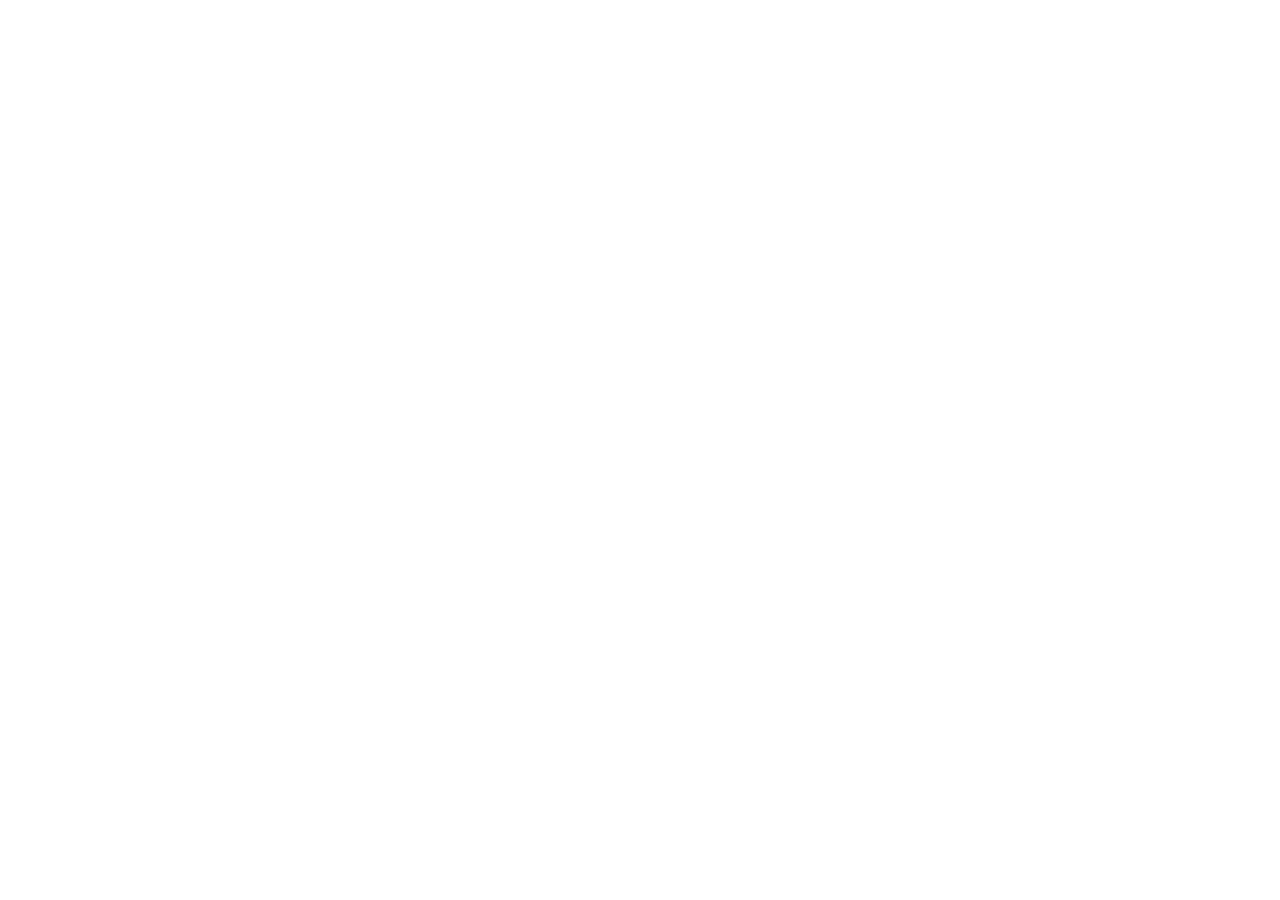
==== admin.html @ 1c6caf1e "Add files via upload" ====
<!DOCTYPE html>
<html lang="ar" dir="rtl">
<head>
<meta charset="UTF-8">
<meta name="viewport" content="width=device-width, initial-scale=1">
<title>لوحة الإدارة — سوق السودان</title>
<link rel="manifest" href="manifest.json">
<link rel="preconnect" href="https://www.gstatic.com" crossorigin><link rel="preconnect" href="https://firestore.googleapis.com" crossorigin><link rel="preconnect" href="https://cdn.jsdelivr.net" crossorigin><link rel="preconnect" href="https://fonts.googleapis.com"><link rel="preconnect" href="https://fonts.gstatic.com" crossorigin>
<link href="https://fonts.googleapis.com/css2?family=IBM+Plex+Sans+Arabic:wght@400;500;600;700&display=swap" rel="stylesheet">
<link rel="stylesheet" href="css/core.css">
<link rel="stylesheet" href="css/enhance.css">
<link rel="stylesheet" href="css/admin.css">
<link rel="stylesheet" href="css/theme.css">
<link rel="icon" type="image/png" href="assets/icons/icon-192.png">
<link rel="apple-touch-icon" href="assets/icons/icon-192.png">
</head>
<body>

<div id="loading" class="access-denied"><div class="spinner" style="width:36px;height:36px"></div></div>

<div id="denied" class="access-denied" style="display:none">
  <div class="card">
    <div style="font-size:3rem">🛡️</div>
    <h2 style="color:#fff">الوصول مرفوض</h2>
    <p class="muted">هذه الصفحة مخصصة لمشرفي المنصة فقط.</p>
    <a href="index.html" class="btn">العودة للرئيسية</a>
  </div>
</div>

<div id="adminApp" class="admin-shell" style="display:none">
  <aside class="admin-side" id="sidebar">
    <div class="brand"><span class="logo-dot">س</span> سوق السودان<br><small style="font-size:.7rem;opacity:.7">بوابة الإدارة</small></div>
    <div class="row mb-2" style="padding:0 6px">
      <div style="font-size:.8rem;color:#94a3b8" id="roleLabel">—</div>
    </div>
    <nav class="admin-nav">
      <a href="#" data-section="stats" class="active">📊 إحصائيات</a>
      <a href="#" data-section="stores">🏪 المتاجر</a>
      <a href="#" data-section="reports">🚩 البلاغات</a>
      <a href="#" data-section="plans">💎 طلبات الخطط</a>
      <a href="#" data-section="moderators">👤 المشرفون</a>
      <a href="#" data-section="announcements">📢 الإعلانات</a>
      <a href="#" data-section="settings">⚙️ إعدادات المنصة</a>
      <a href="#" data-section="logs">📋 سجل التدقيق</a>
    </nav>
    <div class="divider" style="border-color:#1e293b"></div>
    <a href="index.html" style="color:#94a3b8;font-size:.82rem">← المنصة الرئيسية</a>
  </aside>

  <main class="admin-main">
    <div class="admin-top">
      <button class="dash-menu-btn" style="color:#fff;border-color:#334155" onclick="document.getElementById('sidebar').classList.toggle('show')">☰</button>
      <h1 id="pageTitle">الإحصائيات</h1>
      <div class="row">
        <span class="badge" id="actorBadge">—</span>
        <button class="btn btn-ghost btn-sm" style="color:#94a3b8" onclick="doLogout()">خروج</button>
      </div>
    </div>
    <div id="maintenanceBanner" class="maintenance-banner" style="display:none">⚠️ وضع الصيانة مفعّل — المنصة معطلة للزوار</div>
    <div id="sections"></div>
  </main>
</div>

<div class="modal-overlay" id="modal">
  <div class="modal modal-wide" id="modalBody"></div>
</div>
<div class="toast-wrap" id="toastWrap"></div>

<script src="https://www.gstatic.com/firebasejs/10.12.2/firebase-app-compat.js"></script>
<script src="https://www.gstatic.com/firebasejs/10.12.2/firebase-auth-compat.js"></script>
<script src="https://www.gstatic.com/firebasejs/10.12.2/firebase-firestore-compat.js"></script>
<script>
const firebaseConfig = {
  apiKey: "AIzaSyAxocPULi4vcrm8t8Q3wYrHQ9oWovHXrV4",
  authDomain: "daman-7f169.firebaseapp.com",
  projectId: "daman-7f169",
  storageBucket: "daman-7f169.firebasestorage.app",
  messagingSenderId: "981649500667",
  appId: "1:981649500667:web:7709753041388518b6035e",
  measurementId: "G-L5PDZL05FT"
};
firebase.initializeApp(firebaseConfig);
const auth = firebase.auth(), db = firebase.firestore(); try{ db.enablePersistence({synchronizeTabs:true}).catch(function(){}); }catch(_){}

const $ = s => document.querySelector(s);
const escapeHtml = s => (s??'').toString().replace(/[&<>"']/g, m => ({'&':'&amp;','<':'&lt;','>':'&gt;','"':'&quot;',"'":'&#39;'}[m]));
function toast(m,t='ok'){const w=$('#toastWrap');const el=document.createElement('div');el.className='toast '+t;el.textContent=m;w.appendChild(el);setTimeout(()=>{el.style.opacity='0';setTimeout(()=>el.remove(),300);},3200);}
function fmtDate(ts){ if(!ts) return '—'; const d = ts.toDate ? ts.toDate() : new Date(ts); return d.toLocaleString('ar-EG',{year:'numeric',month:'short',day:'numeric',hour:'2-digit',minute:'2-digit'}); }

/* ---------- state ---------- */
let state = {
  user:null, profile:null, permissions:{}, section:'stats',
  stores:[], reports:[], planRequests:[], moderators:[], announcements:[],
  settings:{}, auditLogs:[]
};

/* ---------- auth gate ---------- */
async function gate(u){
  if (!u){ location.replace('index.html?login=1'); return; }
  state.user = u;
  const p = await db.collection('users').doc(u.uid).get();
  state.profile = p.exists ? p.data() : null;
  const role = state.profile?.role;
  if (!['super_admin','platform_moderator'].includes(role)){ showDenied(); return; }
  state.permissions = state.profile?.permissions || {};
  boot();
}
function gateError(err){
  console.error('Access gate error:', err);
  showDenied();
  var p=document.querySelector('#denied p');
  var code=err&&err.code||'';
  if(p) p.textContent = code==='permission-denied'
    ? 'قواعد Firestore ترفض قراءة بياناتك (permission-denied). انشر قواعد الأمان المناسبة من Firebase Console ثم أعد المحاولة.'
    : 'تعذر التحقق من حسابك: '+(err&&err.message||code||'خطأ غير معروف');
}
auth.onAuthStateChanged(function(u){ gate(u).catch(gateError); });

function showDenied(){ $('#loading').style.display='none'; $('#adminApp').style.display='none'; $('#denied').style.display='grid'; }

async function boot(){
  $('#loading').style.display='none';
  $('#adminApp').style.display='grid';
  $('#roleLabel').textContent = state.profile.role==='super_admin' ? 'مدير عام' : 'مشرف';
  $('#actorBadge').textContent = (state.profile.displayName||'') + (state.profile.role==='super_admin'?' • مدير عام':' • مشرف');

  $$('.admin-nav a').forEach(a => a.addEventListener('click', e => {
    e.preventDefault(); switchSection(a.dataset.section);
  }));

  await loadAll();
  switchSection('stats');
}

async function loadAll(){
  try { const s = await db.collection('stores').get(); state.stores = s.docs.map(d=>({id:d.id,...d.data()})); } catch(e){ state.stores = []; }
  try { const r = await db.collection('reports').orderBy('createdAt','desc').limit(200).get(); state.reports = r.docs.map(d=>({id:d.id,...d.data()})); } catch(e){ state.reports = []; }
  try { const p = await db.collection('planRequests').where('status','==','pending').get(); state.planRequests = p.docs.map(d=>({id:d.id,...d.data()})); } catch(e){ state.planRequests = []; }
  try { const m = await db.collection('users').where('role','in',['platform_moderator','super_admin']).get(); state.moderators = m.docs.map(d=>({uid:d.id,...d.data()})); } catch(e){ state.moderators = []; }
  try { const a = await db.collection('announcements').get(); state.announcements = a.docs.map(d=>({id:d.id,...d.data()})); } catch(e){ state.announcements = []; }
  try {
    const st = await db.collection('settings').doc('platform').get();
    state.settings = st.exists ? st.data() : {};
    $('#maintenanceBanner').style.display = state.settings.maintenanceMode ? 'block' : 'none';
  } catch(e){ state.settings = {}; }
}

function switchSection(sec){
  state.section = sec;
  $$('.admin-nav a').forEach(a => a.classList.toggle('active', a.dataset.section===sec));
  const titles = {stats:'إحصائيات المنصة',stores:'إدارة المتاجر',reports:'البلاغات',
    plans:'طلبات الترقية',moderators:'المشرفون',announcements:'الإعلانات',settings:'إعدادات المنصة',logs:'سجل التدقيق'};
  $('#pageTitle').textContent = titles[sec];
  const w = $('#sections');
  if (sec==='stats') renderStats(w);
  else if (sec==='stores') renderStores(w);
  else if (sec==='reports') renderReports(w);
  else if (sec==='plans') renderPlans(w);
  else if (sec==='moderators') renderModerators(w);
  else if (sec==='announcements') renderAnnouncements(w);
  else if (sec==='settings') renderSettings(w);
  else if (sec==='logs') renderLogs(w);
}

/* ---------- audit ---------- */
async function logAudit(action, targetId, details){
  try {
    await db.collection('auditLogs').add({
      actorUid: state.user.uid,
      actorRole: state.profile.role,
      actorName: state.profile.displayName || '',
      action, targetId: targetId||'', details: details||'',
      createdAt: firebase.firestore.FieldValue.serverTimestamp()
    });
  } catch(e){ console.warn('audit failed', e); }
}

/* ---------- STATS ---------- */
function renderStats(w){
  const active = state.stores.filter(s=>s.status==='active').length;
  const pending = state.reports.filter(r=>r.status==='open').length;
  w.innerHTML = `
    <div class="stats-grid">
      <div class="stat-card"><div class="label">المتاجر</div><div class="value">${state.stores.length}</div></div>
      <div class="stat-card"><div class="label">نشطة</div><div class="value" style="color:#34d399">${active}</div></div>
      <div class="stat-card"><div class="label">موثقة</div><div class="value" style="color:#60a5fa">${state.stores.filter(s=>s.verified).length}</div></div>
      <div class="stat-card"><div class="label">بلاغات مفتوحة</div><div class="value" style="color:#f87171">${pending}</div></div>
      <div class="stat-card"><div class="label">طلبات ترقية</div><div class="value" style="color:#fbbf24">${state.planRequests.length}</div></div>
    </div>
    <div class="section-panel">
      <h2>أحدث المتاجر</h2>
      ${state.stores.slice(-5).reverse().map(s=>`
        <div class="prod-row">
          <div class="info"><h4>${escapeHtml(s.name)}</h4><div class="tiny muted">${escapeHtml(s.category||'')} — ${escapeHtml(s.slug)}</div></div>
          <span class="badge ${s.status==='active'?'badge-success':'badge-warn'}">${s.status}</span>
        </div>`).join('') || '<p class="muted">لا متاجر</p>'}
    </div>`;
}

/* ---------- STORES ---------- */
function renderStores(w){
  w.innerHTML = `
    <div class="section-panel">
      <h2>المتاجر (${state.stores.length})</h2>
      <div class="table-wrap"><table class="data">
        <thead><tr><th>الاسم</th><th>الرابط</th><th>الحالة</th><th>الخطة</th><th>موثّق</th><th>مميز</th><th>إجراءات</th></tr></thead>
        <tbody>${state.stores.map(s=>`
          <tr>
            <td><strong>${escapeHtml(s.name)}</strong></td>
            <td><code>${escapeHtml(s.slug)}</code></td>
            <td><span class="badge ${s.status==='active'?'badge-success':s.status==='paused'?'badge-warn':'badge-danger'}">${s.status}</span></td>
            <td><span class="badge plan-${s.plan||'free'}">${s.plan||'free'}</span></td>
            <td>${s.verified?'✅':'—'}</td>
            <td>${s.featured?'⭐':'—'}</td>
            <td>
              <button class="btn btn-outline btn-sm" onclick="toggleVerify('${s.id}',${!s.verified})">${s.verified?'إلغاء':'توثيق'}</button>
              <button class="btn btn-ghost btn-sm" onclick="toggleFeature('${s.id}',${!s.featured})">${s.featured?'إلغاء تمييز':'تمييز'}</button>
              ${s.status!=='suspended'?`<button class="btn btn-danger btn-sm" onclick="suspendStore('${s.id}')">تعليق</button>`:`<button class="btn btn-success btn-sm" onclick="reactivateStore('${s.id}')">تفعيل</button>`}
            </td>
          </tr>`).join('') || '<tr><td colspan="7" class="center">لا متاجر</td></tr>'}
        </tbody></table></div>
    </div>`;
}
async function toggleVerify(id, val){ await db.collection('stores').doc(id).update({verified:val}); logAudit(val?'store.verify':'store.unverify', id); toast('تم','ok'); await loadAll(); renderStores($('#sections')); }
async function toggleFeature(id, val){ await db.collection('stores').doc(id).update({featured:val}); logAudit(val?'store.feature':'store.unfeature', id); toast('تم','ok'); await loadAll(); renderStores($('#sections')); }
async function suspendStore(id){ if(!confirm('تعليق المتجر؟'))return; await db.collection('stores').doc(id).update({status:'suspended'}); logAudit('store.suspend', id); toast('تم التعليق','ok'); await loadAll(); renderStores($('#sections')); }
async function reactivateStore(id){ await db.collection('stores').doc(id).update({status:'active'}); logAudit('store.reactivate', id); toast('تم التفعيل','ok'); await loadAll(); renderStores($('#sections')); }

/* ---------- REPORTS ---------- */
function renderReports(w){
  w.innerHTML = `
    <div class="section-panel">
      <h2>البلاغات (${state.reports.length})</h2>
      ${state.reports.map(r=>`
        <div class="card mb-1">
          <div class="row-between">
            <div><strong>${escapeHtml(r.storeName||r.storeId)}</strong> — <span class="badge">${escapeHtml(r.reason)}</span></div>
            <span class="badge ${r.status==='open'?'badge-danger':'badge-success'}">${r.status==='open'?'مفتوح':'مغلق'}</span>
          </div>
          <p class="small muted mb-1 mt-1">${escapeHtml(r.details||'')}</p>
          <div class="tiny">بواسطة: ${escapeHtml(r.reporterName||'')} — ${fmtDate(r.createdAt)}</div>
          ${r.status==='open'?`<button class="btn btn-outline btn-sm mt-1" onclick="resolveReport('${r.id}')">تعليم كمحلول</button>`:''}
        </div>`).join('') || '<div class="empty"><p>لا بلاغات</p></div>'}
    </div>`;
}
async function resolveReport(id){ await db.collection('reports').doc(id).update({status:'resolved',resolvedAt:firebase.firestore.FieldValue.serverTimestamp()}); logAudit('report.resolve', id); toast('تم','ok'); await loadAll(); renderReports($('#sections')); }

/* ---------- PLANS ---------- */
function renderPlans(w){
  w.innerHTML = `
    <div class="section-panel">
      <h2>طلبات الترقية (${state.planRequests.length})</h2>
      ${state.planRequests.map(p=>`
        <div class="card mb-1">
          <div class="row-between">
            <div><strong>${escapeHtml(p.storeName||p.storeId)}</strong> → <span class="badge plan-${p.requestedPlan}">${p.requestedPlan}</span></div>
            <div class="tiny">${fmtDate(p.createdAt)}</div>
          </div>
          <div class="row mt-1">
            <button class="btn btn-success btn-sm" onclick="approvePlan('${p.id}','${p.storeId}','${p.requestedPlan}')">موافقة</button>
            <button class="btn btn-danger btn-sm" onclick="rejectPlan('${p.id}')">رفض</button>
          </div>
        </div>`).join('') || '<div class="empty"><p>لا طلبات</p></div>'}
    </div>`;
}
async function approvePlan(reqId, storeId, plan){
  await db.collection('stores').doc(storeId).update({plan, planUpdatedAt:firebase.firestore.FieldValue.serverTimestamp()});
  await db.collection('planRequests').doc(reqId).update({status:'approved',resolvedAt:firebase.firestore.FieldValue.serverTimestamp()});
  logAudit('plan.approve', storeId, plan); toast('تمت الموافقة','ok'); await loadAll(); renderPlans($('#sections'));
}
async function rejectPlan(reqId){
  await db.collection('planRequests').doc(reqId).update({status:'rejected',resolvedAt:firebase.firestore.FieldValue.serverTimestamp()});
  logAudit('plan.reject', reqId); toast('تم الرفض','ok'); await loadAll(); renderPlans($('#sections'));
}

/* ---------- MODERATORS ---------- */
function renderModerators(w){
  w.innerHTML = `
    <div class="section-panel">
      <h2>المشرفون (${state.moderators.length})</h2>
      <button class="btn btn-sm mb-2" onclick="openAddModerator()">+ إضافة مشرف</button>
      ${state.moderators.map(m=>`
        <div class="card mb-1">
          <div class="row-between">
            <div><strong>${escapeHtml(m.displayName||m.email)}</strong> <span class="badge">${m.role}</span></div>
            ${m.role!=='super_admin'?`<button class="btn btn-danger btn-sm" onclick="demoteModerator('${m.uid}')">إزالة الصلاحية</button>`:''}
          </div>
          <div class="perm-matrix mt-1">
            ${['canManageStores','canModerateReports','canManagePlans','canManageAnnouncements','canToggleMaintenance','canViewPlatformStats'].map(p=>`
              <label class="perm-item"><input type="checkbox" ${m.permissions?.[p]?'checked':''} onchange="toggleModPerm('${m.uid}','${p}',this.checked)"> ${permLabel(p)}</label>`).join('')}
          </div>
        </div>`).join('') || '<div class="empty"><p>لا مشرفين</p></div>'}
    </div>`;
}
function permLabel(p){ return {canManageStores:'إدارة المتاجر',canModerateReports:'مراجعة البلاغات',canManagePlans:'إدارة الخطط',canManageAnnouncements:'الإعلانات',canToggleMaintenance:'وضع الصيانة',canViewPlatformStats:'الإحصائيات'}[p]; }
function openAddModerator(){
  $('#modalBody').innerHTML = `
    <div class="modal-head"><h3>إضافة مشرف</h3><button class="icon-btn" onclick="closeModal()">✕</button></div>
    <div class="field"><label>البريد الإلكتروني</label><input class="input" type="email" id="modEmail"></div>
    <button class="btn btn-block mt-2" onclick="promoteModerator()">إضافة</button>`;
  $('#modal').classList.add('show');
}
async function promoteModerator(){
  const email = $('#modEmail').value.trim().toLowerCase();
  const q = await db.collection('users').where('email','==',email).limit(1).get();
  if (q.empty){ toast('لا يوجد مستخدم','err'); return; }
  await db.collection('users').doc(q.docs[0].id).update({
    role:'platform_moderator',
    permissions:{canManageStores:true,canModerateReports:true,canManagePlans:false,canManageAnnouncements:false,canToggleMaintenance:false,canViewPlatformStats:true}
  });
  logAudit('moderator.promote', q.docs[0].id, email);
  closeModal(); toast('تم','ok'); await loadAll(); renderModerators($('#sections'));
}
async function demoteModerator(uid){
  if (!confirm('إزالة صلاحية الإشراف؟')) return;
  await db.collection('users').doc(uid).update({role:'buyer', permissions:{}});
  logAudit('moderator.demote', uid);
  toast('تم','ok'); await loadAll(); renderModerators($('#sections'));
}
async function toggleModPerm(uid, perm, val){
  await db.collection('users').doc(uid).update({['permissions.'+perm]:val});
  logAudit('moderator.perm', uid, perm+'='+val);
  toast('تم','ok');
}

/* ---------- ANNOUNCEMENTS ---------- */
function renderAnnouncements(w){
  w.innerHTML = `
    <div class="section-panel">
      <h2>الإعلانات</h2>
      <button class="btn btn-sm mb-2" onclick="openAnnouncementForm()">+ إعلان جديد</button>
      ${state.announcements.map(a=>`
        <div class="card mb-1">
          <div class="row-between"><strong>${escapeHtml(a.text)}</strong>
            <span class="badge ${a.active?'badge-success':'badge-warn'}">${a.active?'نشط':'موقوف'}</span></div>
          <div class="row mt-1">
            <button class="btn btn-outline btn-sm" onclick="toggleAnnouncement('${a.id}',${!a.active})">${a.active?'إيقاف':'تفعيل'}</button>
            <button class="btn btn-danger btn-sm" onclick="deleteAnnouncement('${a.id}')">حذف</button>
          </div>
        </div>`).join('') || '<div class="empty"><p>لا إعلانات</p></div>'}
    </div>`;
}
function openAnnouncementForm(){
  $('#modalBody').innerHTML = `
    <div class="modal-head"><h3>إعلان جديد</h3><button class="icon-btn" onclick="closeModal()">✕</button></div>
    <div class="field"><label>النص</label><textarea class="input" id="annText"></textarea></div>
    <button class="btn btn-block mt-2" onclick="saveAnnouncement()">نشر</button>`;
  $('#modal').classList.add('show');
}
async function saveAnnouncement(){
  const text = $('#annText').value.trim();
  if (!text){ toast('أدخل النص','warn'); return; }
  await db.collection('announcements').add({text, active:true, createdAt:firebase.firestore.FieldValue.serverTimestamp()});
  logAudit('announcement.create', '', text);
  closeModal(); toast('تم','ok'); await loadAll(); renderAnnouncements($('#sections'));
}
async function toggleAnnouncement(id, val){ await db.collection('announcements').doc(id).update({active:val}); logAudit('announcement.toggle', id, val); toast('تم','ok'); await loadAll(); renderAnnouncements($('#sections')); }
async function deleteAnnouncement(id){ if(!confirm('حذف؟'))return; await db.collection('announcements').doc(id).delete(); logAudit('announcement.delete', id); toast('تم','ok'); await loadAll(); renderAnnouncements($('#sections')); }

/* ---------- SETTINGS ---------- */
function renderSettings(w){
  const mm = state.settings.maintenanceMode || false;
  w.innerHTML = `
    <div class="section-panel">
      <h2>إعدادات المنصة</h2>
      <div class="field">
        <label class="checkbox"><input type="checkbox" id="maintenanceToggle" ${mm?'checked':''} onchange="toggleMaintenance(this.checked)"> تفعيل وضع الصيانة</label>
        <span class="hint">عند التفعيل، يتم تعطيل الوصول للجمهور مع إظهار رسالة صيانة</span>
      </div>
    </div>`;
}
async function toggleMaintenance(val){
  await db.collection('settings').doc('platform').set({maintenanceMode:val, updatedAt:firebase.firestore.FieldValue.serverTimestamp()}, {merge:true});
  logAudit('platform.maintenance', '', String(val));
  state.settings.maintenanceMode = val;
  $('#maintenanceBanner').style.display = val ? 'block' : 'none';
  toast('تم','ok');
}

/* ---------- LOGS ---------- */
async function renderLogs(w){
  w.innerHTML = '<div class="section-panel"><h2>سجل التدقيق</h2><div class="row mb-2"><button class="btn btn-outline btn-sm" onclick="exportLogsCSV()">📥 تصدير CSV</button></div><div id="logsList"><p class="muted">جاري التحميل...</p></div></div>';
  try {
    const snap = await db.collection('auditLogs').orderBy('createdAt','desc').limit(200).get();
    state.auditLogs = snap.docs.map(d=>({id:d.id,...d.data()}));
    $('#logsList').innerHTML = state.auditLogs.map(l=>`
      <div class="prod-row audit-row">
        <div class="info">
          <div><strong>${escapeHtml(l.action)}</strong> → ${escapeHtml(l.targetId||'—')}</div>
          <div class="tiny muted">${escapeHtml(l.actorName||l.actorUid)} (${l.actorRole}) — ${escapeHtml(l.details||'')}</div>
        </div>
        <div class="tiny muted">${fmtDate(l.createdAt)}</div>
      </div>`).join('') || '<p class="muted">لا سجلات</p>';
  } catch(e){ $('#logsList').innerHTML = '<p class="muted">تعذر تحميل السجل</p>'; }
}
function exportLogsCSV(){
  const rows = [['UID المشرف','الدور','الإجراء','الهدف','التفاصيل','التاريخ']];
  state.auditLogs.forEach(l => rows.push([l.actorUid, l.actorRole, l.action, l.targetId||'', l.details||'', fmtDate(l.createdAt)]));
  const csv = '\uFEFF' + rows.map(r=>r.map(c=>`"${(c??'').toString().replace(/"/g,'""')}"`).join(',')).join('\n');
  const blob = new Blob([csv], {type:'text/csv;charset=utf-8;'});
  const a = document.createElement('a');
  a.href = URL.createObjectURL(blob); a.download = 'audit-logs-'+Date.now()+'.csv'; a.click();
}

/* ---------- misc ---------- */
function closeModal(){ $('#modal').classList.remove('show'); }
async function doLogout(){ await auth.signOut(); location.href='index.html'; }
</script>
<script src="js/ui.js"></script>
<script src="js/icons.js"></script>
</body>
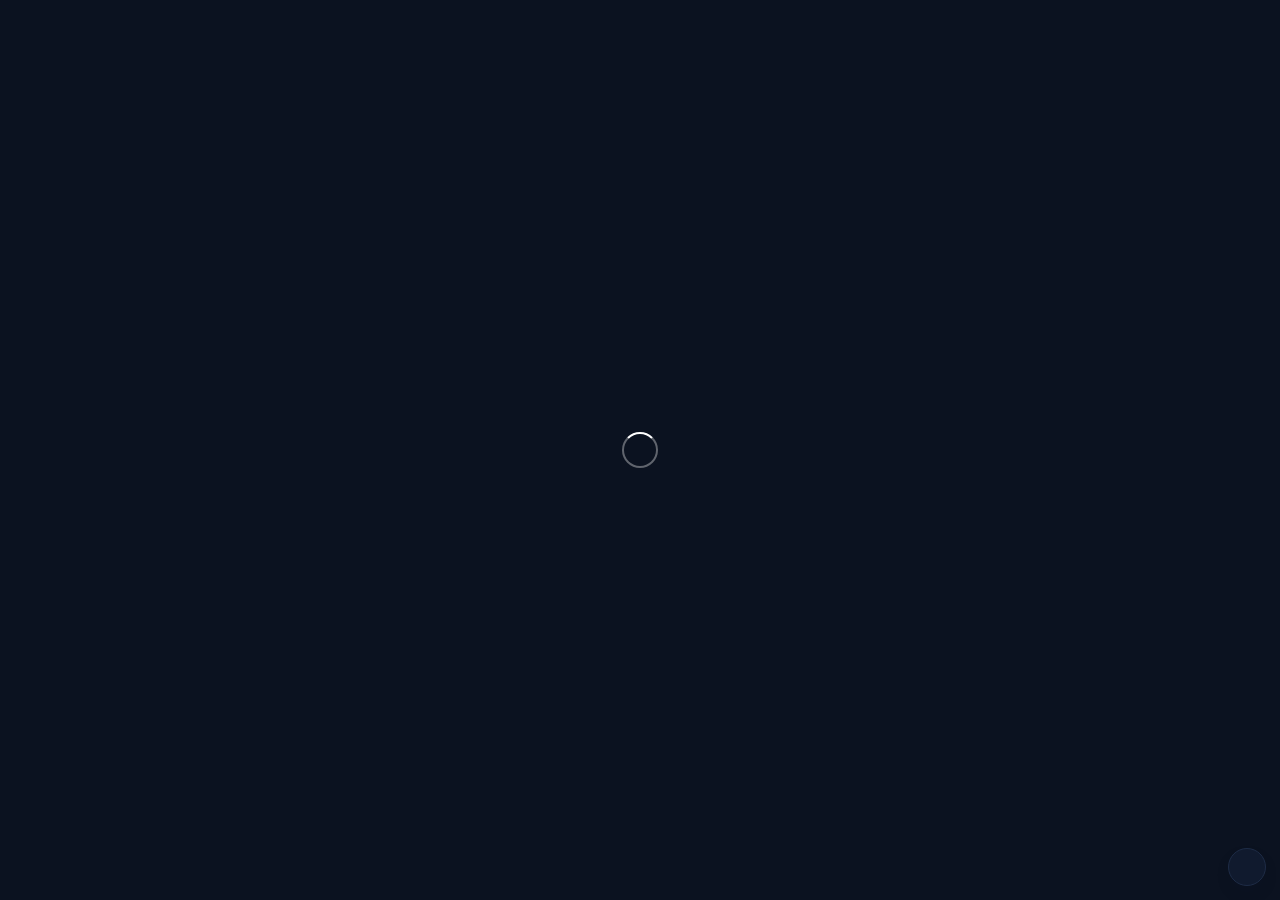
==== commit fa71f2e9: "Fix HTML asset paths and update pages to use existing root files" ====
--- a/admin.html
+++ b/admin.html
@@ -5,407 +5,23 @@
 <meta name="viewport" content="width=device-width, initial-scale=1">
 <title>لوحة الإدارة — سوق السودان</title>
 <link rel="manifest" href="manifest.json">
-<link rel="preconnect" href="https://www.gstatic.com" crossorigin><link rel="preconnect" href="https://firestore.googleapis.com" crossorigin><link rel="preconnect" href="https://cdn.jsdelivr.net" crossorigin><link rel="preconnect" href="https://fonts.googleapis.com"><link rel="preconnect" href="https://fonts.gstatic.com" crossorigin>
 <link href="https://fonts.googleapis.com/css2?family=IBM+Plex+Sans+Arabic:wght@400;500;600;700&display=swap" rel="stylesheet">
-<link rel="stylesheet" href="css/core.css">
-<link rel="stylesheet" href="css/enhance.css">
-<link rel="stylesheet" href="css/admin.css">
-<link rel="stylesheet" href="css/theme.css">
+<link rel="stylesheet" href="core.css">
+<link rel="stylesheet" href="enhance.css">
+<link rel="stylesheet" href="admin.css">
+<link rel="stylesheet" href="theme.css">
 <link rel="icon" type="image/png" href="assets/icons/icon-192.png">
-<link rel="apple-touch-icon" href="assets/icons/icon-192.png">
 </head>
 <body>
-
 <div id="loading" class="access-denied"><div class="spinner" style="width:36px;height:36px"></div></div>
-
-<div id="denied" class="access-denied" style="display:none">
-  <div class="card">
-    <div style="font-size:3rem">🛡️</div>
-    <h2 style="color:#fff">الوصول مرفوض</h2>
-    <p class="muted">هذه الصفحة مخصصة لمشرفي المنصة فقط.</p>
-    <a href="index.html" class="btn">العودة للرئيسية</a>
-  </div>
-</div>
-
-<div id="adminApp" class="admin-shell" style="display:none">
-  <aside class="admin-side" id="sidebar">
-    <div class="brand"><span class="logo-dot">س</span> سوق السودان<br><small style="font-size:.7rem;opacity:.7">بوابة الإدارة</small></div>
-    <div class="row mb-2" style="padding:0 6px">
-      <div style="font-size:.8rem;color:#94a3b8" id="roleLabel">—</div>
-    </div>
-    <nav class="admin-nav">
-      <a href="#" data-section="stats" class="active">📊 إحصائيات</a>
-      <a href="#" data-section="stores">🏪 المتاجر</a>
-      <a href="#" data-section="reports">🚩 البلاغات</a>
-      <a href="#" data-section="plans">💎 طلبات الخطط</a>
-      <a href="#" data-section="moderators">👤 المشرفون</a>
-      <a href="#" data-section="announcements">📢 الإعلانات</a>
-      <a href="#" data-section="settings">⚙️ إعدادات المنصة</a>
-      <a href="#" data-section="logs">📋 سجل التدقيق</a>
-    </nav>
-    <div class="divider" style="border-color:#1e293b"></div>
-    <a href="index.html" style="color:#94a3b8;font-size:.82rem">← المنصة الرئيسية</a>
-  </aside>
-
-  <main class="admin-main">
-    <div class="admin-top">
-      <button class="dash-menu-btn" style="color:#fff;border-color:#334155" onclick="document.getElementById('sidebar').classList.toggle('show')">☰</button>
-      <h1 id="pageTitle">الإحصائيات</h1>
-      <div class="row">
-        <span class="badge" id="actorBadge">—</span>
-        <button class="btn btn-ghost btn-sm" style="color:#94a3b8" onclick="doLogout()">خروج</button>
-      </div>
-    </div>
-    <div id="maintenanceBanner" class="maintenance-banner" style="display:none">⚠️ وضع الصيانة مفعّل — المنصة معطلة للزوار</div>
-    <div id="sections"></div>
-  </main>
-</div>
-
-<div class="modal-overlay" id="modal">
-  <div class="modal modal-wide" id="modalBody"></div>
-</div>
-<div class="toast-wrap" id="toastWrap"></div>
-
-<script src="https://www.gstatic.com/firebasejs/10.12.2/firebase-app-compat.js"></script>
-<script src="https://www.gstatic.com/firebasejs/10.12.2/firebase-auth-compat.js"></script>
-<script src="https://www.gstatic.com/firebasejs/10.12.2/firebase-firestore-compat.js"></script>
+<div id="denied" class="access-denied" style="display:none"><div class="card"><h2>الوصول مرفوض</h2><p>هذه الصفحة مخصصة لمشرفي المنصة فقط.</p><a href="index.html" class="btn">العودة للرئيسية</a></div></div>
+<div id="adminApp" class="admin-shell" style="display:none"><aside class="admin-side"><div class="brand">سوق السودان — الإدارة</div></aside><main class="admin-main"><h1>إدارة المنصة</h1><div id="sections"></div></main></div>
+<script src="https://www.gstatic.com/firebasejs/10.12.2/firebase-app-compat.js"></script><script src="https://www.gstatic.com/firebasejs/10.12.2/firebase-auth-compat.js"></script><script src="https://www.gstatic.com/firebasejs/10.12.2/firebase-firestore-compat.js"></script>
 <script>
-const firebaseConfig = {
-  apiKey: "AIzaSyAxocPULi4vcrm8t8Q3wYrHQ9oWovHXrV4",
-  authDomain: "daman-7f169.firebaseapp.com",
-  projectId: "daman-7f169",
-  storageBucket: "daman-7f169.firebasestorage.app",
-  messagingSenderId: "981649500667",
-  appId: "1:981649500667:web:7709753041388518b6035e",
-  measurementId: "G-L5PDZL05FT"
-};
-firebase.initializeApp(firebaseConfig);
-const auth = firebase.auth(), db = firebase.firestore(); try{ db.enablePersistence({synchronizeTabs:true}).catch(function(){}); }catch(_){}
-
-const $ = s => document.querySelector(s);
-const escapeHtml = s => (s??'').toString().replace(/[&<>"']/g, m => ({'&':'&amp;','<':'&lt;','>':'&gt;','"':'&quot;',"'":'&#39;'}[m]));
-function toast(m,t='ok'){const w=$('#toastWrap');const el=document.createElement('div');el.className='toast '+t;el.textContent=m;w.appendChild(el);setTimeout(()=>{el.style.opacity='0';setTimeout(()=>el.remove(),300);},3200);}
-function fmtDate(ts){ if(!ts) return '—'; const d = ts.toDate ? ts.toDate() : new Date(ts); return d.toLocaleString('ar-EG',{year:'numeric',month:'short',day:'numeric',hour:'2-digit',minute:'2-digit'}); }
-
-/* ---------- state ---------- */
-let state = {
-  user:null, profile:null, permissions:{}, section:'stats',
-  stores:[], reports:[], planRequests:[], moderators:[], announcements:[],
-  settings:{}, auditLogs:[]
-};
-
-/* ---------- auth gate ---------- */
-async function gate(u){
-  if (!u){ location.replace('index.html?login=1'); return; }
-  state.user = u;
-  const p = await db.collection('users').doc(u.uid).get();
-  state.profile = p.exists ? p.data() : null;
-  const role = state.profile?.role;
-  if (!['super_admin','platform_moderator'].includes(role)){ showDenied(); return; }
-  state.permissions = state.profile?.permissions || {};
-  boot();
-}
-function gateError(err){
-  console.error('Access gate error:', err);
-  showDenied();
-  var p=document.querySelector('#denied p');
-  var code=err&&err.code||'';
-  if(p) p.textContent = code==='permission-denied'
-    ? 'قواعد Firestore ترفض قراءة بياناتك (permission-denied). انشر قواعد الأمان المناسبة من Firebase Console ثم أعد المحاولة.'
-    : 'تعذر التحقق من حسابك: '+(err&&err.message||code||'خطأ غير معروف');
-}
-auth.onAuthStateChanged(function(u){ gate(u).catch(gateError); });
-
-function showDenied(){ $('#loading').style.display='none'; $('#adminApp').style.display='none'; $('#denied').style.display='grid'; }
-
-async function boot(){
-  $('#loading').style.display='none';
-  $('#adminApp').style.display='grid';
-  $('#roleLabel').textContent = state.profile.role==='super_admin' ? 'مدير عام' : 'مشرف';
-  $('#actorBadge').textContent = (state.profile.displayName||'') + (state.profile.role==='super_admin'?' • مدير عام':' • مشرف');
-
-  $$('.admin-nav a').forEach(a => a.addEventListener('click', e => {
-    e.preventDefault(); switchSection(a.dataset.section);
-  }));
-
-  await loadAll();
-  switchSection('stats');
-}
-
-async function loadAll(){
-  try { const s = await db.collection('stores').get(); state.stores = s.docs.map(d=>({id:d.id,...d.data()})); } catch(e){ state.stores = []; }
-  try { const r = await db.collection('reports').orderBy('createdAt','desc').limit(200).get(); state.reports = r.docs.map(d=>({id:d.id,...d.data()})); } catch(e){ state.reports = []; }
-  try { const p = await db.collection('planRequests').where('status','==','pending').get(); state.planRequests = p.docs.map(d=>({id:d.id,...d.data()})); } catch(e){ state.planRequests = []; }
-  try { const m = await db.collection('users').where('role','in',['platform_moderator','super_admin']).get(); state.moderators = m.docs.map(d=>({uid:d.id,...d.data()})); } catch(e){ state.moderators = []; }
-  try { const a = await db.collection('announcements').get(); state.announcements = a.docs.map(d=>({id:d.id,...d.data()})); } catch(e){ state.announcements = []; }
-  try {
-    const st = await db.collection('settings').doc('platform').get();
-    state.settings = st.exists ? st.data() : {};
-    $('#maintenanceBanner').style.display = state.settings.maintenanceMode ? 'block' : 'none';
-  } catch(e){ state.settings = {}; }
-}
-
-function switchSection(sec){
-  state.section = sec;
-  $$('.admin-nav a').forEach(a => a.classList.toggle('active', a.dataset.section===sec));
-  const titles = {stats:'إحصائيات المنصة',stores:'إدارة المتاجر',reports:'البلاغات',
-    plans:'طلبات الترقية',moderators:'المشرفون',announcements:'الإعلانات',settings:'إعدادات المنصة',logs:'سجل التدقيق'};
-  $('#pageTitle').textContent = titles[sec];
-  const w = $('#sections');
-  if (sec==='stats') renderStats(w);
-  else if (sec==='stores') renderStores(w);
-  else if (sec==='reports') renderReports(w);
-  else if (sec==='plans') renderPlans(w);
-  else if (sec==='moderators') renderModerators(w);
-  else if (sec==='announcements') renderAnnouncements(w);
-  else if (sec==='settings') renderSettings(w);
-  else if (sec==='logs') renderLogs(w);
-}
-
-/* ---------- audit ---------- */
-async function logAudit(action, targetId, details){
-  try {
-    await db.collection('auditLogs').add({
-      actorUid: state.user.uid,
-      actorRole: state.profile.role,
-      actorName: state.profile.displayName || '',
-      action, targetId: targetId||'', details: details||'',
-      createdAt: firebase.firestore.FieldValue.serverTimestamp()
-    });
-  } catch(e){ console.warn('audit failed', e); }
-}
-
-/* ---------- STATS ---------- */
-function renderStats(w){
-  const active = state.stores.filter(s=>s.status==='active').length;
-  const pending = state.reports.filter(r=>r.status==='open').length;
-  w.innerHTML = `
-    <div class="stats-grid">
-      <div class="stat-card"><div class="label">المتاجر</div><div class="value">${state.stores.length}</div></div>
-      <div class="stat-card"><div class="label">نشطة</div><div class="value" style="color:#34d399">${active}</div></div>
-      <div class="stat-card"><div class="label">موثقة</div><div class="value" style="color:#60a5fa">${state.stores.filter(s=>s.verified).length}</div></div>
-      <div class="stat-card"><div class="label">بلاغات مفتوحة</div><div class="value" style="color:#f87171">${pending}</div></div>
-      <div class="stat-card"><div class="label">طلبات ترقية</div><div class="value" style="color:#fbbf24">${state.planRequests.length}</div></div>
-    </div>
-    <div class="section-panel">
-      <h2>أحدث المتاجر</h2>
-      ${state.stores.slice(-5).reverse().map(s=>`
-        <div class="prod-row">
-          <div class="info"><h4>${escapeHtml(s.name)}</h4><div class="tiny muted">${escapeHtml(s.category||'')} — ${escapeHtml(s.slug)}</div></div>
-          <span class="badge ${s.status==='active'?'badge-success':'badge-warn'}">${s.status}</span>
-        </div>`).join('') || '<p class="muted">لا متاجر</p>'}
-    </div>`;
-}
-
-/* ---------- STORES ---------- */
-function renderStores(w){
-  w.innerHTML = `
-    <div class="section-panel">
-      <h2>المتاجر (${state.stores.length})</h2>
-      <div class="table-wrap"><table class="data">
-        <thead><tr><th>الاسم</th><th>الرابط</th><th>الحالة</th><th>الخطة</th><th>موثّق</th><th>مميز</th><th>إجراءات</th></tr></thead>
-        <tbody>${state.stores.map(s=>`
-          <tr>
-            <td><strong>${escapeHtml(s.name)}</strong></td>
-            <td><code>${escapeHtml(s.slug)}</code></td>
-            <td><span class="badge ${s.status==='active'?'badge-success':s.status==='paused'?'badge-warn':'badge-danger'}">${s.status}</span></td>
-            <td><span class="badge plan-${s.plan||'free'}">${s.plan||'free'}</span></td>
-            <td>${s.verified?'✅':'—'}</td>
-            <td>${s.featured?'⭐':'—'}</td>
-            <td>
-              <button class="btn btn-outline btn-sm" onclick="toggleVerify('${s.id}',${!s.verified})">${s.verified?'إلغاء':'توثيق'}</button>
-              <button class="btn btn-ghost btn-sm" onclick="toggleFeature('${s.id}',${!s.featured})">${s.featured?'إلغاء تمييز':'تمييز'}</button>
-              ${s.status!=='suspended'?`<button class="btn btn-danger btn-sm" onclick="suspendStore('${s.id}')">تعليق</button>`:`<button class="btn btn-success btn-sm" onclick="reactivateStore('${s.id}')">تفعيل</button>`}
-            </td>
-          </tr>`).join('') || '<tr><td colspan="7" class="center">لا متاجر</td></tr>'}
-        </tbody></table></div>
-    </div>`;
-}
-async function toggleVerify(id, val){ await db.collection('stores').doc(id).update({verified:val}); logAudit(val?'store.verify':'store.unverify', id); toast('تم','ok'); await loadAll(); renderStores($('#sections')); }
-async function toggleFeature(id, val){ await db.collection('stores').doc(id).update({featured:val}); logAudit(val?'store.feature':'store.unfeature', id); toast('تم','ok'); await loadAll(); renderStores($('#sections')); }
-async function suspendStore(id){ if(!confirm('تعليق المتجر؟'))return; await db.collection('stores').doc(id).update({status:'suspended'}); logAudit('store.suspend', id); toast('تم التعليق','ok'); await loadAll(); renderStores($('#sections')); }
-async function reactivateStore(id){ await db.collection('stores').doc(id).update({status:'active'}); logAudit('store.reactivate', id); toast('تم التفعيل','ok'); await loadAll(); renderStores($('#sections')); }
-
-/* ---------- REPORTS ---------- */
-function renderReports(w){
-  w.innerHTML = `
-    <div class="section-panel">
-      <h2>البلاغات (${state.reports.length})</h2>
-      ${state.reports.map(r=>`
-        <div class="card mb-1">
-          <div class="row-between">
-            <div><strong>${escapeHtml(r.storeName||r.storeId)}</strong> — <span class="badge">${escapeHtml(r.reason)}</span></div>
-            <span class="badge ${r.status==='open'?'badge-danger':'badge-success'}">${r.status==='open'?'مفتوح':'مغلق'}</span>
-          </div>
-          <p class="small muted mb-1 mt-1">${escapeHtml(r.details||'')}</p>
-          <div class="tiny">بواسطة: ${escapeHtml(r.reporterName||'')} — ${fmtDate(r.createdAt)}</div>
-          ${r.status==='open'?`<button class="btn btn-outline btn-sm mt-1" onclick="resolveReport('${r.id}')">تعليم كمحلول</button>`:''}
-        </div>`).join('') || '<div class="empty"><p>لا بلاغات</p></div>'}
-    </div>`;
-}
-async function resolveReport(id){ await db.collection('reports').doc(id).update({status:'resolved',resolvedAt:firebase.firestore.FieldValue.serverTimestamp()}); logAudit('report.resolve', id); toast('تم','ok'); await loadAll(); renderReports($('#sections')); }
-
-/* ---------- PLANS ---------- */
-function renderPlans(w){
-  w.innerHTML = `
-    <div class="section-panel">
-      <h2>طلبات الترقية (${state.planRequests.length})</h2>
-      ${state.planRequests.map(p=>`
-        <div class="card mb-1">
-          <div class="row-between">
-            <div><strong>${escapeHtml(p.storeName||p.storeId)}</strong> → <span class="badge plan-${p.requestedPlan}">${p.requestedPlan}</span></div>
-            <div class="tiny">${fmtDate(p.createdAt)}</div>
-          </div>
-          <div class="row mt-1">
-            <button class="btn btn-success btn-sm" onclick="approvePlan('${p.id}','${p.storeId}','${p.requestedPlan}')">موافقة</button>
-            <button class="btn btn-danger btn-sm" onclick="rejectPlan('${p.id}')">رفض</button>
-          </div>
-        </div>`).join('') || '<div class="empty"><p>لا طلبات</p></div>'}
-    </div>`;
-}
-async function approvePlan(reqId, storeId, plan){
-  await db.collection('stores').doc(storeId).update({plan, planUpdatedAt:firebase.firestore.FieldValue.serverTimestamp()});
-  await db.collection('planRequests').doc(reqId).update({status:'approved',resolvedAt:firebase.firestore.FieldValue.serverTimestamp()});
-  logAudit('plan.approve', storeId, plan); toast('تمت الموافقة','ok'); await loadAll(); renderPlans($('#sections'));
-}
-async function rejectPlan(reqId){
-  await db.collection('planRequests').doc(reqId).update({status:'rejected',resolvedAt:firebase.firestore.FieldValue.serverTimestamp()});
-  logAudit('plan.reject', reqId); toast('تم الرفض','ok'); await loadAll(); renderPlans($('#sections'));
-}
-
-/* ---------- MODERATORS ---------- */
-function renderModerators(w){
-  w.innerHTML = `
-    <div class="section-panel">
-      <h2>المشرفون (${state.moderators.length})</h2>
-      <button class="btn btn-sm mb-2" onclick="openAddModerator()">+ إضافة مشرف</button>
-      ${state.moderators.map(m=>`
-        <div class="card mb-1">
-          <div class="row-between">
-            <div><strong>${escapeHtml(m.displayName||m.email)}</strong> <span class="badge">${m.role}</span></div>
-            ${m.role!=='super_admin'?`<button class="btn btn-danger btn-sm" onclick="demoteModerator('${m.uid}')">إزالة الصلاحية</button>`:''}
-          </div>
-          <div class="perm-matrix mt-1">
-            ${['canManageStores','canModerateReports','canManagePlans','canManageAnnouncements','canToggleMaintenance','canViewPlatformStats'].map(p=>`
-              <label class="perm-item"><input type="checkbox" ${m.permissions?.[p]?'checked':''} onchange="toggleModPerm('${m.uid}','${p}',this.checked)"> ${permLabel(p)}</label>`).join('')}
-          </div>
-        </div>`).join('') || '<div class="empty"><p>لا مشرفين</p></div>'}
-    </div>`;
-}
-function permLabel(p){ return {canManageStores:'إدارة المتاجر',canModerateReports:'مراجعة البلاغات',canManagePlans:'إدارة الخطط',canManageAnnouncements:'الإعلانات',canToggleMaintenance:'وضع الصيانة',canViewPlatformStats:'الإحصائيات'}[p]; }
-function openAddModerator(){
-  $('#modalBody').innerHTML = `
-    <div class="modal-head"><h3>إضافة مشرف</h3><button class="icon-btn" onclick="closeModal()">✕</button></div>
-    <div class="field"><label>البريد الإلكتروني</label><input class="input" type="email" id="modEmail"></div>
-    <button class="btn btn-block mt-2" onclick="promoteModerator()">إضافة</button>`;
-  $('#modal').classList.add('show');
-}
-async function promoteModerator(){
-  const email = $('#modEmail').value.trim().toLowerCase();
-  const q = await db.collection('users').where('email','==',email).limit(1).get();
-  if (q.empty){ toast('لا يوجد مستخدم','err'); return; }
-  await db.collection('users').doc(q.docs[0].id).update({
-    role:'platform_moderator',
-    permissions:{canManageStores:true,canModerateReports:true,canManagePlans:false,canManageAnnouncements:false,canToggleMaintenance:false,canViewPlatformStats:true}
-  });
-  logAudit('moderator.promote', q.docs[0].id, email);
-  closeModal(); toast('تم','ok'); await loadAll(); renderModerators($('#sections'));
-}
-async function demoteModerator(uid){
-  if (!confirm('إزالة صلاحية الإشراف؟')) return;
-  await db.collection('users').doc(uid).update({role:'buyer', permissions:{}});
-  logAudit('moderator.demote', uid);
-  toast('تم','ok'); await loadAll(); renderModerators($('#sections'));
-}
-async function toggleModPerm(uid, perm, val){
-  await db.collection('users').doc(uid).update({['permissions.'+perm]:val});
-  logAudit('moderator.perm', uid, perm+'='+val);
-  toast('تم','ok');
-}
-
-/* ---------- ANNOUNCEMENTS ---------- */
-function renderAnnouncements(w){
-  w.innerHTML = `
-    <div class="section-panel">
-      <h2>الإعلانات</h2>
-      <button class="btn btn-sm mb-2" onclick="openAnnouncementForm()">+ إعلان جديد</button>
-      ${state.announcements.map(a=>`
-        <div class="card mb-1">
-          <div class="row-between"><strong>${escapeHtml(a.text)}</strong>
-            <span class="badge ${a.active?'badge-success':'badge-warn'}">${a.active?'نشط':'موقوف'}</span></div>
-          <div class="row mt-1">
-            <button class="btn btn-outline btn-sm" onclick="toggleAnnouncement('${a.id}',${!a.active})">${a.active?'إيقاف':'تفعيل'}</button>
-            <button class="btn btn-danger btn-sm" onclick="deleteAnnouncement('${a.id}')">حذف</button>
-          </div>
-        </div>`).join('') || '<div class="empty"><p>لا إعلانات</p></div>'}
-    </div>`;
-}
-function openAnnouncementForm(){
-  $('#modalBody').innerHTML = `
-    <div class="modal-head"><h3>إعلان جديد</h3><button class="icon-btn" onclick="closeModal()">✕</button></div>
-    <div class="field"><label>النص</label><textarea class="input" id="annText"></textarea></div>
-    <button class="btn btn-block mt-2" onclick="saveAnnouncement()">نشر</button>`;
-  $('#modal').classList.add('show');
-}
-async function saveAnnouncement(){
-  const text = $('#annText').value.trim();
-  if (!text){ toast('أدخل النص','warn'); return; }
-  await db.collection('announcements').add({text, active:true, createdAt:firebase.firestore.FieldValue.serverTimestamp()});
-  logAudit('announcement.create', '', text);
-  closeModal(); toast('تم','ok'); await loadAll(); renderAnnouncements($('#sections'));
-}
-async function toggleAnnouncement(id, val){ await db.collection('announcements').doc(id).update({active:val}); logAudit('announcement.toggle', id, val); toast('تم','ok'); await loadAll(); renderAnnouncements($('#sections')); }
-async function deleteAnnouncement(id){ if(!confirm('حذف؟'))return; await db.collection('announcements').doc(id).delete(); logAudit('announcement.delete', id); toast('تم','ok'); await loadAll(); renderAnnouncements($('#sections')); }
-
-/* ---------- SETTINGS ---------- */
-function renderSettings(w){
-  const mm = state.settings.maintenanceMode || false;
-  w.innerHTML = `
-    <div class="section-panel">
-      <h2>إعدادات المنصة</h2>
-      <div class="field">
-        <label class="checkbox"><input type="checkbox" id="maintenanceToggle" ${mm?'checked':''} onchange="toggleMaintenance(this.checked)"> تفعيل وضع الصيانة</label>
-        <span class="hint">عند التفعيل، يتم تعطيل الوصول للجمهور مع إظهار رسالة صيانة</span>
-      </div>
-    </div>`;
-}
-async function toggleMaintenance(val){
-  await db.collection('settings').doc('platform').set({maintenanceMode:val, updatedAt:firebase.firestore.FieldValue.serverTimestamp()}, {merge:true});
-  logAudit('platform.maintenance', '', String(val));
-  state.settings.maintenanceMode = val;
-  $('#maintenanceBanner').style.display = val ? 'block' : 'none';
-  toast('تم','ok');
-}
-
-/* ---------- LOGS ---------- */
-async function renderLogs(w){
-  w.innerHTML = '<div class="section-panel"><h2>سجل التدقيق</h2><div class="row mb-2"><button class="btn btn-outline btn-sm" onclick="exportLogsCSV()">📥 تصدير CSV</button></div><div id="logsList"><p class="muted">جاري التحميل...</p></div></div>';
-  try {
-    const snap = await db.collection('auditLogs').orderBy('createdAt','desc').limit(200).get();
-    state.auditLogs = snap.docs.map(d=>({id:d.id,...d.data()}));
-    $('#logsList').innerHTML = state.auditLogs.map(l=>`
-      <div class="prod-row audit-row">
-        <div class="info">
-          <div><strong>${escapeHtml(l.action)}</strong> → ${escapeHtml(l.targetId||'—')}</div>
-          <div class="tiny muted">${escapeHtml(l.actorName||l.actorUid)} (${l.actorRole}) — ${escapeHtml(l.details||'')}</div>
-        </div>
-        <div class="tiny muted">${fmtDate(l.createdAt)}</div>
-      </div>`).join('') || '<p class="muted">لا سجلات</p>';
-  } catch(e){ $('#logsList').innerHTML = '<p class="muted">تعذر تحميل السجل</p>'; }
-}
-function exportLogsCSV(){
-  const rows = [['UID المشرف','الدور','الإجراء','الهدف','التفاصيل','التاريخ']];
-  state.auditLogs.forEach(l => rows.push([l.actorUid, l.actorRole, l.action, l.targetId||'', l.details||'', fmtDate(l.createdAt)]));
-  const csv = '\uFEFF' + rows.map(r=>r.map(c=>`"${(c??'').toString().replace(/"/g,'""')}"`).join(',')).join('\n');
-  const blob = new Blob([csv], {type:'text/csv;charset=utf-8;'});
-  const a = document.createElement('a');
-  a.href = URL.createObjectURL(blob); a.download = 'audit-logs-'+Date.now()+'.csv'; a.click();
-}
-
-/* ---------- misc ---------- */
-function closeModal(){ $('#modal').classList.remove('show'); }
-async function doLogout(){ await auth.signOut(); location.href='index.html'; }
+const firebaseConfig={apiKey:"AIzaSyAxocPULi4vcrm8t8Q3wYrHQ9oWovHXrV4",authDomain:"daman-7f169.firebaseapp.com",projectId:"daman-7f169",storageBucket:"daman-7f169.firebasestorage.app",messagingSenderId:"981649500667",appId:"1:981649500667:web:7709753041388518b6035e",measurementId:"G-L5PDZL05FT"};firebase.initializeApp(firebaseConfig);const auth=firebase.auth(),db=firebase.firestore();
+const $=s=>document.querySelector(s);function escapeHtml(s){return (s??'').toString().replace(/[&<>"']/g,m=>({'&':'&amp;','<':'&lt;','>':'&gt;','"':'&quot;',"'":'&#39;'}[m]))}
+async function gate(u){if(!u){location.replace('index.html?login=1');return}const p=await db.collection('users').doc(u.uid).get(),profile=p.exists?p.data():null;if(!profile||!['super_admin','platform_moderator'].includes(profile.role)){ $('#loading').style.display='none';$('#denied').style.display='grid';return}$('#loading').style.display='none';$('#adminApp').style.display='grid';const snap=await db.collection('stores').get();$('#sections').innerHTML='<div class="section-panel"><h2>المتاجر ('+snap.size+')</h2>'+snap.docs.map(d=>{const s=d.data();return'<div class="prod-row"><strong>'+escapeHtml(s.name||'')+'</strong><code>'+escapeHtml(s.slug||'')+'</code></div>'}).join('')+'</div>'}auth.onAuthStateChanged(gate);
 </script>
-<script src="js/ui.js"></script>
-<script src="js/icons.js"></script>
+<script src="ui.js"></script><script src="icons.js"></script>
 </body>
+</html>
--- a/core.css
+++ b/core.css
@@ -0,0 +1,226 @@
+/* ============================================================
+   CORE DESIGN SYSTEM — shared tokens, RTL, layout, utilities
+   ============================================================ */
+:root{
+  --brand:#4f46e5; --brand-dark:#0b7a5c; --brand-light:#d1fae5;
+  --accent:#f59e0b; --danger:#dc2626; --warning:#f59e0b;
+  --success:#16a34a; --info:#0ea5e9;
+  --bg:#f6f8fb; --surface:#ffffff; --surface-2:#f1f5f9;
+  --border:#e2e8f0; --border-strong:#cbd5e1;
+  --text:#0f172a; --text-2:#475569; --text-3:#94a3b8;
+  --radius:12px; --radius-sm:8px; --radius-lg:20px; --radius-pill:999px;
+  --shadow-sm:0 1px 3px rgba(15,23,42,.06); --shadow:0 4px 16px rgba(15,23,42,.08);
+  --shadow-lg:0 24px 60px rgba(15,23,42,.16);
+  --font:'Tajawal','Cairo',system-ui,-apple-system,'Segoe UI',sans-serif;
+  --header-h:62px;
+}
+*,*::before,*::after{box-sizing:border-box}
+html{scroll-behavior:smooth}
+body{margin:0;font-family:var(--font);background:var(--bg);color:var(--text);
+  line-height:1.65;font-size:15px;-webkit-font-smoothing:antialiased;min-height:100vh}
+h1,h2,h3,h4{margin:0 0 .5em;line-height:1.25;font-weight:800}
+h1{font-size:clamp(1.8rem,4vw,2.6rem)}
+h2{font-size:clamp(1.4rem,3vw,1.9rem)}
+h3{font-size:1.2rem}
+h4{font-size:1rem}
+p{margin:0 0 1em}
+a{color:var(--brand-dark);text-decoration:none}
+a:hover{text-decoration:underline}
+img{max-width:100%;display:block}
+button{font-family:inherit;cursor:pointer}
+input,select,textarea{font-family:inherit;font-size:1rem}
+:focus-visible{outline:2px solid var(--brand);outline-offset:2px}
+
+/* Layout */
+.container{width:100%;max-width:1180px;margin:0 auto;padding:0 16px}
+.stack{display:flex;flex-direction:column;gap:16px}
+.row{display:flex;gap:12px;align-items:center;flex-wrap:wrap}
+.row-between{display:flex;justify-content:space-between;align-items:center;gap:12px;flex-wrap:wrap}
+.grid{display:grid;gap:16px}
+.grid-2{grid-template-columns:repeat(auto-fill,minmax(240px,1fr))}
+.grid-3{grid-template-columns:repeat(auto-fill,minmax(280px,1fr))}
+.grid-4{grid-template-columns:repeat(auto-fill,minmax(220px,1fr))}
+.hide{display:none !important}
+.center{text-align:center}
+.muted{color:var(--text-2)}
+.tiny{font-size:.82rem}
+.small{font-size:.9rem}
+.mt-0{margin-top:0}.mt-1{margin-top:8px}.mt-2{margin-top:16px}.mt-3{margin-top:24px}
+.mb-0{margin-bottom:0}.mb-1{margin-bottom:8px}.mb-2{margin-bottom:16px}.mb-3{margin-bottom:24px}
+.w-100{width:100%}
+
+/* Header */
+.site-header{position:sticky;top:0;z-index:60;background:rgba(255,255,255,.92);
+  backdrop-filter:saturate(180%) blur(12px);border-bottom:1px solid var(--border)}
+.site-header .container{display:flex;align-items:center;gap:14px;height:var(--header-h)}
+.brand{display:flex;align-items:center;gap:10px;font-weight:800;font-size:1.12rem;color:var(--text)}
+.brand .logo-dot{width:34px;height:34px;border-radius:10px;background:linear-gradient(135deg,var(--brand),var(--accent));
+  display:grid;place-items:center;color:#fff;font-weight:900;font-size:1rem;box-shadow:var(--shadow-sm)}
+.nav-links{display:flex;gap:6px;margin-inline-start:auto;align-items:center;flex-wrap:wrap}
+.nav-links a.btn-ghost{color:var(--text-2)}
+@media(max-width:640px){.nav-links .hide-mobile{display:none}}
+
+/* Buttons */
+.btn{display:inline-flex;align-items:center;justify-content:center;gap:8px;
+  border:1px solid transparent;border-radius:var(--radius-sm);
+  padding:10px 18px;font-weight:700;font-size:.95rem;transition:.15s ease;
+  background:var(--brand);color:#fff;white-space:nowrap}
+.btn:hover{background:var(--brand-dark);text-decoration:none}
+.btn:active{transform:translateY(1px)}
+.btn:disabled{opacity:.55;cursor:not-allowed}
+.btn-outline{background:transparent;border-color:var(--border-strong);color:var(--text)}
+.btn-outline:hover{background:var(--surface-2);border-color:var(--brand);color:var(--brand-dark)}
+.btn-ghost{background:transparent;color:var(--text-2);padding:8px 12px}
+.btn-ghost:hover{background:var(--surface-2);color:var(--text)}
+.btn-danger{background:var(--danger)}.btn-danger:hover{background:#b91c1c}
+.btn-warn{background:var(--warning);color:#111}
+.btn-success{background:var(--success)}
+.btn-sm{padding:6px 12px;font-size:.82rem}
+.btn-block{width:100%}
+.icon-btn{width:40px;height:40px;padding:0;border-radius:var(--radius-sm);display:grid;place-items:center;background:transparent;border:1px solid transparent;color:var(--text-2)}
+.icon-btn:hover{background:var(--surface-2)}
+
+/* Forms */
+.field{display:flex;flex-direction:column;gap:6px;margin-bottom:14px}
+.field label{font-weight:700;font-size:.88rem;color:var(--text-2)}
+.field .hint{font-size:.78rem;color:var(--text-3)}
+.input,input.input,select.input,textarea.input{
+  width:100%;padding:11px 14px;border:1px solid var(--border-strong);
+  border-radius:var(--radius-sm);background:var(--surface);color:var(--text);
+  transition:.15s;font-size:.95rem}
+.input:focus{outline:none;border-color:var(--brand);box-shadow:0 0 0 3px var(--brand-light)}
+textarea.input{min-height:90px;resize:vertical}
+select.input{appearance:none;background-image:url("data:image/svg+xml,%3Csvg xmlns='http://www.w3.org/2000/svg' width='12' height='12' viewBox='0 0 24 24' fill='none' stroke='%23475569' stroke-width='3'%3E%3Cpath d='M6 9l6 6 6-6'/%3E%3C/svg%3E");background-repeat:no-repeat;background-position:left 12px center;padding-left:34px}
+.checkbox{display:flex;align-items:center;gap:8px;cursor:pointer;font-size:.9rem}
+.checkbox input{width:18px;height:18px;accent-color:var(--brand)}
+
+/* Cards */
+.card{background:var(--surface);border:1px solid var(--border);border-radius:var(--radius);padding:20px;box-shadow:var(--shadow-sm)}
+.card-tight{padding:14px}
+.card-hover{transition:.2s}
+.card-hover:hover{box-shadow:var(--shadow);transform:translateY(-2px);border-color:var(--border-strong)}
+
+/* Badges */
+.badge{display:inline-flex;align-items:center;gap:4px;padding:3px 10px;border-radius:var(--radius-pill);
+  font-size:.74rem;font-weight:700;background:var(--surface-2);color:var(--text-2);border:1px solid var(--border)}
+.badge-brand{background:var(--brand-light);color:var(--brand-dark);border-color:transparent}
+.badge-verified{background:#dbeafe;color:#1e40af;border-color:transparent}
+.badge-success{background:#dcfce7;color:#166534;border-color:transparent}
+.badge-danger{background:#fee2e2;color:#991b1b;border-color:transparent}
+.badge-warn{background:#fef3c7;color:#92400e;border-color:transparent}
+.badge-info{background:#e0f2fe;color:#075985;border-color:transparent}
+.badge-featured{background:linear-gradient(135deg,#f59e0b,#ef4444);color:#fff;border-color:transparent}
+
+/* Modal */
+.modal-overlay{position:fixed;inset:0;background:rgba(15,23,42,.55);backdrop-filter:blur(4px);
+  z-index:200;display:flex;align-items:center;justify-content:center;padding:16px;
+  opacity:0;pointer-events:none;transition:.2s}
+.modal-overlay.show{opacity:1;pointer-events:auto}
+.modal{background:var(--surface);border-radius:var(--radius-lg);max-width:520px;width:100%;
+  max-height:92vh;overflow-y:auto;box-shadow:var(--shadow-lg);padding:26px;transform:scale(.97);transition:.2s}
+.modal-overlay.show .modal{transform:scale(1)}
+.modal-wide{max-width:780px}
+.modal-head{display:flex;justify-content:space-between;align-items:center;margin-bottom:16px}
+.modal-head h3{margin:0}
+
+/* Toasts */
+.toast-wrap{position:fixed;bottom:20px;inset-inline-start:20px;z-index:300;display:flex;flex-direction:column;gap:10px;max-width:340px}
+.toast{background:var(--text);color:#fff;padding:12px 16px;border-radius:var(--radius-sm);
+  box-shadow:var(--shadow-lg);font-size:.9rem;font-weight:600;display:flex;align-items:center;gap:10px;
+  animation:slideUp .3s ease;border-inline-start:4px solid var(--brand)}
+.toast.err{border-color:var(--danger)}
+.toast.warn{border-color:var(--warning)}
+.toast.ok{border-color:var(--success)}
+@keyframes slideUp{from{transform:translateY(20px);opacity:0}to{transform:none;opacity:1}}
+
+/* Tabs */
+.tabs{display:flex;gap:4px;border-bottom:1px solid var(--border);margin-bottom:20px;overflow-x:auto}
+.tab{padding:10px 16px;font-weight:700;color:var(--text-2);border:none;background:none;
+  border-bottom:3px solid transparent;white-space:nowrap;font-size:.9rem}
+.tab.active{color:var(--brand-dark);border-color:var(--brand)}
+.tab:hover{color:var(--text)}
+
+/* Tables */
+.table-wrap{overflow-x:auto;border:1px solid var(--border);border-radius:var(--radius);background:var(--surface)}
+table.data{width:100%;border-collapse:collapse;font-size:.88rem;min-width:600px}
+table.data th{background:var(--surface-2);text-align:start;padding:12px 14px;font-weight:700;
+  color:var(--text-2);font-size:.8rem;border-bottom:1px solid var(--border);white-space:nowrap}
+table.data td{padding:11px 14px;border-bottom:1px solid var(--border);vertical-align:middle}
+table.data tr:last-child td{border-bottom:none}
+table.data tr:hover td{background:#fafcff}
+
+/* Banners */
+.banner{display:flex;align-items:center;gap:12px;padding:12px 16px;border-radius:var(--radius-sm);font-size:.88rem;font-weight:600}
+.banner-info{background:#e0f2fe;color:#075985}
+.banner-warn{background:#fef3c7;color:#92400e}
+.banner-err{background:#fee2e2;color:#991b1b}
+.banner-ok{background:#dcfce7;color:#166534}
+#offlineBanner{position:sticky;top:var(--header-h);z-index:55;border-radius:0;justify-content:center}
+
+/* PWA install */
+#pwaInstallBanner{position:fixed;bottom:16px;inset-inline-end:16px;z-index:150;
+  max-width:360px;background:var(--surface);border:1px solid var(--border);border-radius:var(--radius);
+  box-shadow:var(--shadow-lg);padding:16px;display:none;gap:12px;align-items:center}
+#pwaInstallBanner.show{display:flex}
+
+/* Skeleton */
+.skeleton{background:linear-gradient(90deg,#eef2f7 25%,#f6f8fb 50%,#eef2f7 75%);
+  background-size:200% 100%;animation:shimmer 1.4s infinite;border-radius:var(--radius-sm)}
+@keyframes shimmer{0%{background-position:200% 0}100%{background-position:-200% 0}}
+.sk-card{height:190px}
+.sk-line{height:12px;margin-bottom:8px}
+
+/* Avatar / thumbs */
+.avatar{width:48px;height:48px;border-radius:12px;object-fit:cover;background:var(--surface-2);flex-shrink:0}
+.avatar-lg{width:80px;height:80px;border-radius:18px}
+.avatar-sm{width:34px;height:34px;border-radius:9px}
+
+/* Empty */
+.empty{text-align:center;padding:48px 20px;color:var(--text-3)}
+.empty .icon{font-size:3rem;margin-bottom:12px;opacity:.5}
+
+/* Divider */
+.divider{height:1px;background:var(--border);margin:20px 0;border:none}
+
+/* Footer */
+.site-footer{background:var(--text);color:#cbd5e1;margin-top:60px;padding:40px 0 24px}
+.site-footer a{color:#e2e8f0}
+.site-footer .cols{display:grid;grid-template-columns:repeat(auto-fit,minmax(180px,1fr));gap:24px;margin-bottom:24px}
+.site-footer h4{color:#fff;font-size:.95rem;margin-bottom:12px}
+.site-footer p{font-size:.85rem;margin:0}
+.site-footer .copy{border-top:1px solid #1e293b;padding-top:16px;font-size:.8rem;color:#94a3b8;text-align:center}
+
+/* Loading spinner */
+.spinner{width:18px;height:18px;border:2.5px solid rgba(255,255,255,.35);
+  border-top-color:#fff;border-radius:50%;animation:spin .7s linear infinite;display:inline-block}
+.spinner-dark{border-color:rgba(15,23,42,.2);border-top-color:var(--brand)}
+@keyframes spin{to{transform:rotate(360deg)}}
+
+/* Copy button */
+.copy-btn{display:inline-flex;align-items:center;gap:6px;background:var(--brand-light);
+  color:var(--brand-dark);border:none;border-radius:6px;padding:5px 10px;font-size:.78rem;font-weight:700}
+.copy-btn:hover{background:var(--brand);color:#fff}
+
+/* Star rating */
+.stars{color:var(--accent);letter-spacing:2px;font-size:1rem}
+
+/* Plan pill */
+.plan-free{background:#e2e8f0;color:#334155}
+.plan-pro{background:#dbeafe;color:#1e40af}
+.plan-business{background:#fef3c7;color:#92400e}
+/* Google Sign-In button */
+.btn-google{
+  display:inline-flex;align-items:center;justify-content:center;gap:10px;
+  background:#fff;color:#3c4043;border:1px solid #dadce0;
+  font-weight:700;border-radius:var(--radius-sm);padding:11px 18px;
+  transition:.15s;font-size:.95rem;
+}
+.btn-google:hover{background:#f8f9fa;box-shadow:0 1px 3px rgba(60,64,67,.3);text-decoration:none}
+.btn-google:active{transform:translateY(1px)}
+.btn-google:disabled{opacity:.7;cursor:not-allowed}
+.btn-google svg{width:20px;height:20px;flex-shrink:0}
+
+/* Auth divider */
+.auth-divider{display:flex;align-items:center;gap:10px;margin:14px 0}
+.auth-divider::before,.auth-divider::after{content:"";flex:1;height:1px;background:var(--border)}
+.auth-divider span{font-size:.8rem;color:var(--text-3);font-weight:700}
--- a/enhance.css
+++ b/enhance.css
@@ -0,0 +1,51 @@
+/* enhance.css — طبقة تحسينات فوق core.css (الوضع الداكن، تفاصيل، أدوات المتجر) */
+:root[data-theme=dark]{
+  --bg:#0e141b;--surface:#151d27;--surface-2:#1b2531;--border:#263243;--border-strong:#34445a;
+  --text:#e6edf3;--text-2:#a8b4c3;--text-3:#6b7a8c;--brand-light:rgba(129,140,248,.16);--brand-dark:#34d3a6;
+  --shadow-sm:0 1px 3px rgba(0,0,0,.4);--shadow:0 4px 16px rgba(0,0,0,.45);color-scheme:dark}
+:root[data-theme=dark] .site-header{background:rgba(14,20,27,.88);border-color:var(--border)}
+:root[data-theme=dark] .input,:root[data-theme=dark] select.input{background:var(--surface-2);color:var(--text);border-color:var(--border)}
+:root[data-theme=dark] .modal,:root[data-theme=dark] .card{background:var(--surface);border-color:var(--border)}
+:root[data-theme=dark] .skeleton{background:linear-gradient(90deg,#1b2531 25%,#243145 50%,#1b2531 75%);background-size:200% 100%}
+body{transition:background-color .25s,color .25s}
+.site-header{backdrop-filter:saturate(1.4) blur(10px);-webkit-backdrop-filter:saturate(1.4) blur(10px)}
+.card-hover,.product-card{transition:transform .18s ease,box-shadow .18s ease,border-color .18s}
+.card-hover:hover,.product-card:hover{transform:translateY(-3px);box-shadow:var(--shadow);border-color:var(--brand)}
+.btn:active{transform:scale(.97)}
+.btn:focus-visible,.input:focus-visible,.icon-btn:focus-visible{outline:2px solid var(--brand);outline-offset:2px}
+.product-card .thumb img{transition:transform .35s ease}
+.product-card:hover .thumb img{transform:scale(1.05)}
+.price{font-variant-numeric:tabular-nums}
+::selection{background:var(--brand);color:#fff}
+
+/* شريط الإعلانات */
+.ann-bar{background:var(--brand-dark);color:#fff;text-align:center;padding:8px 40px;font-size:.9rem;position:relative}
+.ann-bar button{position:absolute;inset-inline-end:10px;top:50%;transform:translateY(-50%);background:none;border:0;color:#fff;font-size:1.1rem;opacity:.8}
+
+/* أزرار عائمة */
+.ui-fab{position:fixed;inset-inline-start:14px;bottom:calc(14px + env(safe-area-inset-bottom,0px));z-index:55;
+  width:44px;height:44px;border-radius:50%;border:1px solid var(--border);background:var(--surface);color:var(--text);
+  box-shadow:var(--shadow);display:grid;place-items:center;font-size:1.15rem}
+.ui-fab.top{bottom:calc(66px + env(safe-area-inset-bottom,0px));opacity:0;pointer-events:none;transition:opacity .2s}
+.ui-fab.top.show{opacity:1;pointer-events:auto}
+.theme-btn{width:38px;height:38px;border-radius:50%;border:1px solid var(--border);background:var(--surface);color:var(--text);font-size:1rem}
+
+/* شريط أدوات المنتجات */
+.prod-toolbar{display:flex;flex-wrap:wrap;gap:10px;align-items:center;margin-bottom:16px}
+.prod-toolbar .input{flex:1;min-width:160px}
+.prod-toolbar select.input{flex:0 0 auto;min-width:130px}
+.chips{display:flex;gap:8px;overflow-x:auto;padding-bottom:4px;margin-bottom:14px;scrollbar-width:none;width:100%}
+.chips::-webkit-scrollbar{display:none}
+.chip-btn{flex:0 0 auto;border:1px solid var(--border);background:var(--surface);color:var(--text-2);border-radius:var(--radius-pill);padding:6px 14px;font-size:.85rem}
+.chip-btn.on{background:var(--brand);border-color:var(--brand);color:#fff}
+.no-match{text-align:center;color:var(--text-2);padding:36px 0}
+
+/* الهاتف */
+@media (max-width:640px){
+  .container{padding-inline:14px}
+  .products-grid{grid-template-columns:repeat(2,minmax(0,1fr))!important;gap:10px}
+  .product-card .actions{flex-direction:column}
+  .product-card .actions .btn{width:100%}
+  .prod-toolbar select.input{flex:1}
+}
+@media (prefers-reduced-motion:reduce){*{animation:none!important;transition:none!important;scroll-behavior:auto!important}}
--- a/admin.css
+++ b/admin.css
@@ -0,0 +1,54 @@
+/* ============================================================
+   SUPER ADMIN PORTAL — isolated, distinct administrative look
+   ============================================================ */
+body{background:#0b1220;color:#e2e8f0;--surface:#101a2e;--surface-2:#0e1626;
+  --border:#1e2c46;--border-strong:#2b3f60;--text:#e2e8f0;--text-2:#94a3b8;--text-3:#64748b}
+.admin-shell{display:grid;grid-template-columns:230px 1fr;min-height:100vh}
+.admin-side{background:#080e19;border-inline-end:1px solid var(--border);padding:18px 12px;position:sticky;top:0;height:100vh;overflow-y:auto}
+.admin-side .brand{color:#fff;margin-bottom:20px;padding:0 6px}
+.admin-side .role-badge{display:inline-block;font-size:.68rem;padding:3px 9px;border-radius:99px;
+  background:#7c3aed;color:#fff;font-weight:800;margin-inline-start:6px}
+.admin-nav{display:flex;flex-direction:column;gap:2px}
+.admin-nav a{display:flex;align-items:center;gap:10px;padding:10px 12px;border-radius:8px;
+  color:#94a3b8;font-size:.88rem;font-weight:600;text-decoration:none;transition:.15s}
+.admin-nav a:hover{background:#101a2e;color:#fff}
+.admin-nav a.active{background:linear-gradient(135deg,#7c3aed,#0ea5e9);color:#fff}
+.admin-main{padding:24px;min-width:0}
+.admin-top{display:flex;justify-content:space-between;align-items:center;margin-bottom:24px;flex-wrap:wrap;gap:12px}
+.admin-top h1{color:#fff;font-size:1.5rem;margin:0}
+.admin-top .badge{padding:4px 10px}
+
+/* admin cards / tables use dark overrides */
+.admin-main .card{background:var(--surface);border-color:var(--border);color:#e2e8f0}
+.admin-main .stat-card{background:var(--surface);border-color:var(--border)}
+.admin-main .stat-card .value{color:#fff}
+.admin-main .input{background:#0a1424;border-color:var(--border-strong);color:#e2e8f0}
+.admin-main .input:focus{border-color:#7c3aed;box-shadow:0 0 0 3px rgba(124,58,237,.25)}
+.admin-main .table-wrap{background:var(--surface);border-color:var(--border)}
+.admin-main table.data th{background:#0d1830;color:#94a3b8;border-color:var(--border)}
+.admin-main table.data td{border-color:var(--border);color:#cbd5e1}
+.admin-main table.data tr:hover td{background:#0f1c33}
+.admin-main .section-panel{background:var(--surface);border-color:var(--border)}
+.admin-main .prod-row{background:var(--surface);border-color:var(--border)}
+.admin-main .modal{background:#101a2e;color:#e2e8f0}
+.admin-main .empty{color:#64748b}
+.admin-main .tab{color:#94a3b8}
+.admin-main .tab.active{color:#a78bfa;border-color:#7c3aed}
+
+.audit-row{font-family:monospace;font-size:.78rem}
+.perm-matrix{display:grid;grid-template-columns:repeat(auto-fill,minmax(200px,1fr));gap:8px}
+.maintenance-banner{background:linear-gradient(135deg,#7c3aed,#dc2626);color:#fff;padding:10px 16px;
+  border-radius:8px;font-weight:800;text-align:center;margin-bottom:16px}
+
+/* access denied */
+.access-denied{min-height:100vh;display:grid;place-items:center;text-align:center;padding:20px}
+.access-denied .card{max-width:420px;background:#101a2e;border-color:var(--border)}
+
+@media(max-width:860px){
+  .admin-shell{grid-template-columns:1fr}
+  .admin-side{position:fixed;inset-inline-start:0;top:0;bottom:0;width:230px;z-index:200;
+    transform:translateX(-100%);transition:.25s}
+  .admin-side.show{transform:none}
+  .admin-main{padding:16px}
+  .dash-menu-btn{display:inline-flex}
+}
--- a/theme.css
+++ b/theme.css
@@ -0,0 +1,114 @@
+/* theme.css — الهوية البصرية الاحترافية + تحسينات الهاتف (يُحمَّل بعد باقي ملفات CSS) */
+:root{
+  --font:'IBM Plex Sans Arabic','Tajawal',system-ui,-apple-system,'Segoe UI',sans-serif;
+  --brand:#4f46e5;--brand-dark:#4338ca;--brand-light:#e0e7ff;--on-brand:#fff;
+  --accent:#f59e0b;--bg:#f6f6f9;--surface:#fff;--surface-2:#f0f0f5;
+  --border:#e6e6ee;--border-strong:#d4d4e0;--text:#14141f;--text-2:#555568;--text-3:#8a8a9c;
+  --radius:14px;--radius-sm:10px;--radius-lg:22px;
+  --shadow-sm:0 1px 2px rgba(15,23,42,.05);--shadow:0 8px 24px -8px rgba(15,23,42,.14);
+}
+:root[data-theme=dark]{--brand:#6366f1;--brand-dark:#a5b4fc;--brand-light:rgba(129,140,248,.16);
+  --bg:#0c0c12;--surface:#15151d;--surface-2:#1d1d28;--border:#2a2a39;--border-strong:#383849;
+  --text:#f1f1f6;--text-2:#a3a3b8;--text-3:#70708a}
+html{-webkit-text-size-adjust:100%}
+body{font-family:var(--font);font-size:16px;line-height:1.7;overflow-x:hidden}
+h1,h2,h3,h4{font-weight:700;letter-spacing:0}
+.btn{font-weight:600;border-radius:var(--radius-sm);padding:11px 20px;min-height:44px;box-shadow:var(--shadow-sm)}
+.btn-sm{min-height:36px;padding:6px 14px}
+.btn-outline,.btn-ghost{box-shadow:none}
+.btn-outline{background:var(--surface)}
+.input,input.input,select.input,textarea.input{font-size:16px;min-height:46px;border-radius:var(--radius-sm)}
+.card{border-radius:var(--radius);box-shadow:var(--shadow-sm)}
+.card-hover:hover,.product-card:hover{box-shadow:var(--shadow);transform:translateY(-3px)}
+.badge{font-weight:600}
+.site-header{background:rgba(255,255,255,.85)}
+:root[data-theme=dark] .site-header{background:rgba(14,20,27,.85)}
+.brand .logo-dot{background:linear-gradient(135deg,#4f46e5,#8b5cf6);border-radius:11px}
+
+/* الأيقونات (Lucide) */
+.i,svg.lucide{width:1.15em;height:1.15em;stroke-width:2;vertical-align:-.2em;flex-shrink:0}
+.i-fill{fill:currentColor}
+.stars svg.lucide{width:1em;height:1em;color:var(--accent)}
+.empty .icon svg.lucide,.access-denied svg.lucide,#noStore svg.lucide{width:56px;height:56px;color:var(--brand);stroke-width:1.5}
+.theme-btn,.icon-btn,.ui-fab{display:inline-grid;place-items:center;line-height:1}
+
+/* الصفحة الرئيسية */
+.hero{background:radial-gradient(900px 380px at 85% -10%,rgba(167,139,250,.45),transparent 60%),linear-gradient(135deg,#1e1b4b,#4338ca 60%,#6d28d9);color:#fff;padding:72px 0 80px}
+.hero h1{color:#fff;max-width:720px;margin-bottom:14px}
+.hero p{max-width:560px;font-size:1.08rem;opacity:.92}
+.hero .btn-light{background:#fff;color:var(--brand-dark)}
+.hero .btn-outline{background:transparent;border-color:rgba(255,255,255,.7);color:#fff}
+.grid-2,.grid-3,.grid-4{grid-template-columns:repeat(auto-fill,minmax(min(260px,100%),1fr))}
+.access-denied{min-height:100vh;display:grid;place-items:center;padding:20px;text-align:center}
+.access-denied .card{max-width:440px;padding:32px}
+
+/* الأقسام الجانبية */
+.dash-sidebar{background:#0f172a}
+.dash-nav a,.admin-nav a{min-height:44px}
+.dash-nav a.active{background:var(--brand);box-shadow:0 6px 16px -6px rgba(79,70,229,.7)}
+.nav-backdrop{position:fixed;inset:0;background:rgba(15,23,42,.5);z-index:190;display:none}
+.nav-backdrop.show{display:block}
+.dash-menu-btn{width:44px;height:44px;padding:0;place-items:center;background:var(--surface)}
+.stat-card{border-radius:var(--radius);box-shadow:var(--shadow-sm)}
+.stat-card .value{font-weight:700}
+.section-panel,.table-wrap{border-radius:var(--radius)}
+
+@media (max-width:860px){
+  /* إصلاح: في RTL يجب إخفاء القائمة نحو اليمين وليس اليسار */
+  [dir=rtl] .dash-sidebar,[dir=rtl] .admin-side{transform:translateX(100%)}
+  [dir=rtl] .dash-sidebar.show,[dir=rtl] .admin-side.show{transform:none;box-shadow:var(--shadow)}
+  .dash-top{gap:10px}
+  .dash-top h1,.admin-top h1{font-size:1.25rem;flex:1}
+  .stats-grid{grid-template-columns:repeat(2,minmax(0,1fr))}
+}
+@media (max-width:640px){
+  body{font-size:15.5px}
+  .container{padding-inline:16px}
+  .hero{padding:44px 0 52px}
+  .hero .row .btn{flex:1 1 100%}
+  .site-header .container{gap:8px}
+  .brand{font-size:1rem}
+  .filter-bar{flex-direction:column;align-items:stretch}
+  .filter-bar .input{max-width:none!important;width:100%}
+  .row-between{align-items:flex-start}
+  .products-grid{gap:12px}
+  .modal-overlay{align-items:flex-end;padding:0}
+  .modal,.modal-wide{max-width:100%;border-radius:22px 22px 0 0;max-height:92dvh;padding:20px 18px calc(20px + env(safe-area-inset-bottom,0px));transform:translateY(24px)}
+  .modal-overlay.show .modal{transform:none}
+  .toast-wrap{inset-inline:12px;max-width:none;bottom:calc(76px + env(safe-area-inset-bottom,0px))}
+  #pwaInstallBanner{inset-inline:12px;max-width:none;bottom:calc(12px + env(safe-area-inset-bottom,0px))}
+  .cart-fab{inset-inline-start:12px;inset-inline-end:12px;bottom:calc(12px + env(safe-area-inset-bottom,0px));justify-content:center;min-height:50px}
+  .ui-fab{bottom:calc(76px + env(safe-area-inset-bottom,0px))}
+  .ui-fab.top{bottom:calc(128px + env(safe-area-inset-bottom,0px))}
+  .dash-main,.admin-main{padding:14px}
+  .prod-row .actions{width:100%}
+  .prod-row .actions .btn{flex:1}
+  .section-panel{padding:14px}
+  .site-footer{padding-bottom:calc(24px + env(safe-area-inset-bottom,0px))}
+}
+
+/* إصلاح: سلة المشتريات كانت ظاهرة دائمًا في RTL */
+.cart-drawer,[dir=rtl] .cart-drawer{transform:translateX(-110%);visibility:hidden;box-shadow:none;transition:transform .3s ease,visibility 0s .3s;max-width:min(420px,100vw)}
+.cart-drawer.show,[dir=rtl] .cart-drawer.show{transform:none;visibility:visible;box-shadow:var(--shadow-lg);transition:transform .3s ease}
+.nav-backdrop{z-index:240}
+
+/* ألوان الوضع الداكن */
+.toast{background:var(--surface-2);color:var(--text);border:1px solid var(--border);border-inline-start-width:4px}
+.btn{color:var(--on-brand)}.btn-outline,.btn-ghost,.btn-light,.btn-google{color:var(--text)}
+.btn-google{color:#3c4043}.hero .btn-outline{color:#fff}.hero .btn-light{color:#312e81}
+.btn-outline:hover{color:var(--brand-dark)}
+:root[data-theme=dark] .product-card,:root[data-theme=dark] .product-card .body,:root[data-theme=dark] .cart-drawer,:root[data-theme=dark] .modal{background:var(--surface);color:var(--text)}
+:root[data-theme=dark] .product-card .thumb{background:var(--surface-2)}
+:root[data-theme=dark] .site-footer,:root[data-theme=dark] .dash-sidebar{background:#08080d}
+:root[data-theme=dark] table.data tr:hover td{background:var(--surface-2)}
+:root[data-theme=dark] .banner-warn{background:#3a2e0c;color:#fcd34d}
+.chip-btn.on,.chip.active{color:#fff}
+.store-hero{background:linear-gradient(135deg,var(--store-accent,#4f46e5),color-mix(in srgb,var(--store-accent,#4f46e5) 55%,#1e1b4b))}
+
+/* تحميل أسرع وإحساس أنعم */
+.product-card,.card-hover{content-visibility:auto;contain-intrinsic-size:auto 320px}
+img{background:var(--surface-2)}
+.sk-hero{height:150px;border-radius:0 0 22px 22px;margin-bottom:24px}
+.products-grid:has(> :only-child){grid-template-columns:minmax(0,420px)}
+@media (max-width:640px){.products-grid:has(> :only-child){grid-template-columns:1fr!important}}
+.skeleton{background:linear-gradient(90deg,var(--surface-2) 25%,var(--border) 50%,var(--surface-2) 75%);background-size:200% 100%}
